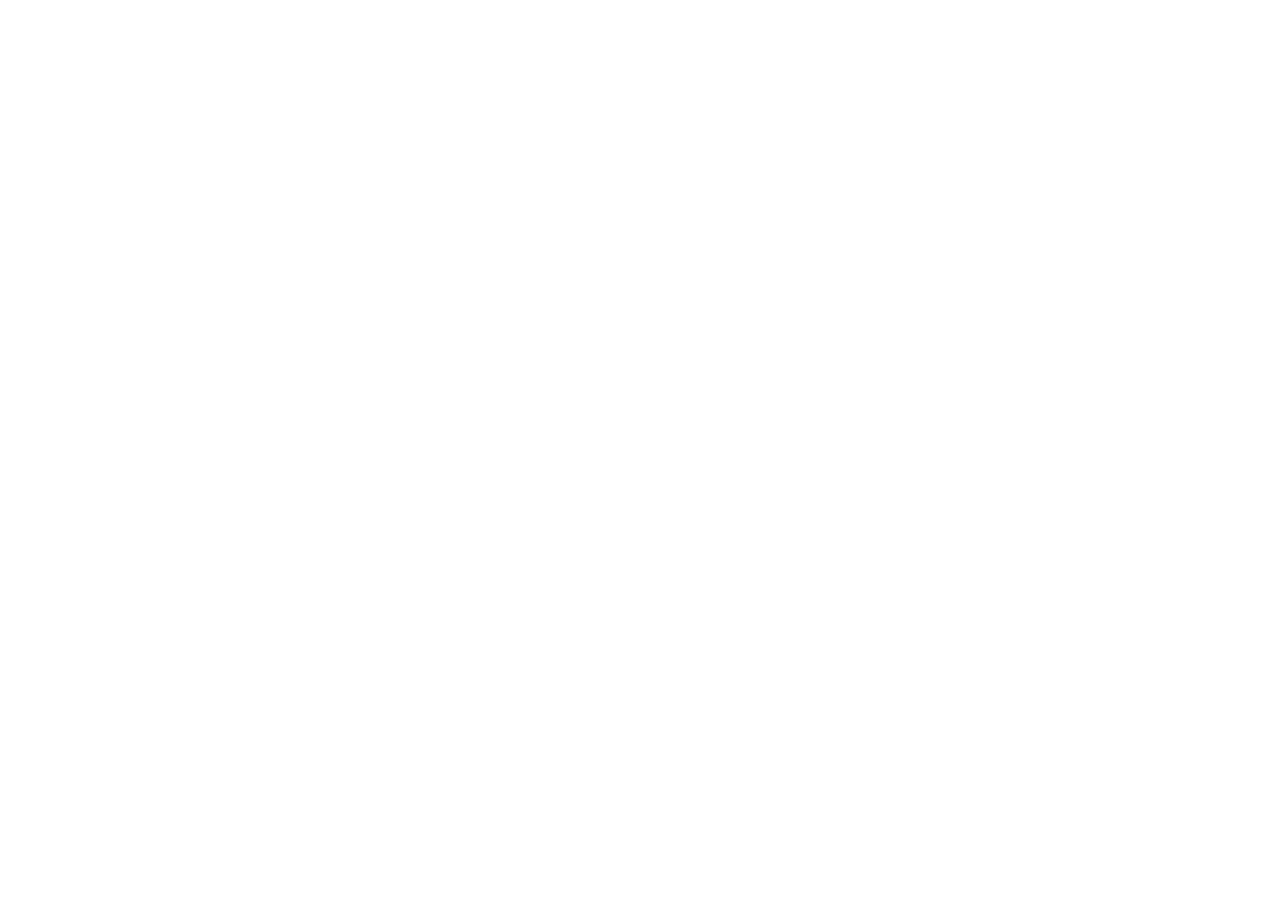
==== BORDO/process.html @ a30c8af9 "Add files via upload" ====
<!DOCTYPE html>
<html lang="ko">
<head>
    <meta charset="UTF-8">
    <meta http-equiv="X-UA-Compatible" content="IE=edge">
    <meta name="viewport" content="width=device-width, initial-scale=1.0">
    <title>러빙헛 기획서</title>
</head>
<body>
    
</body>
</html>
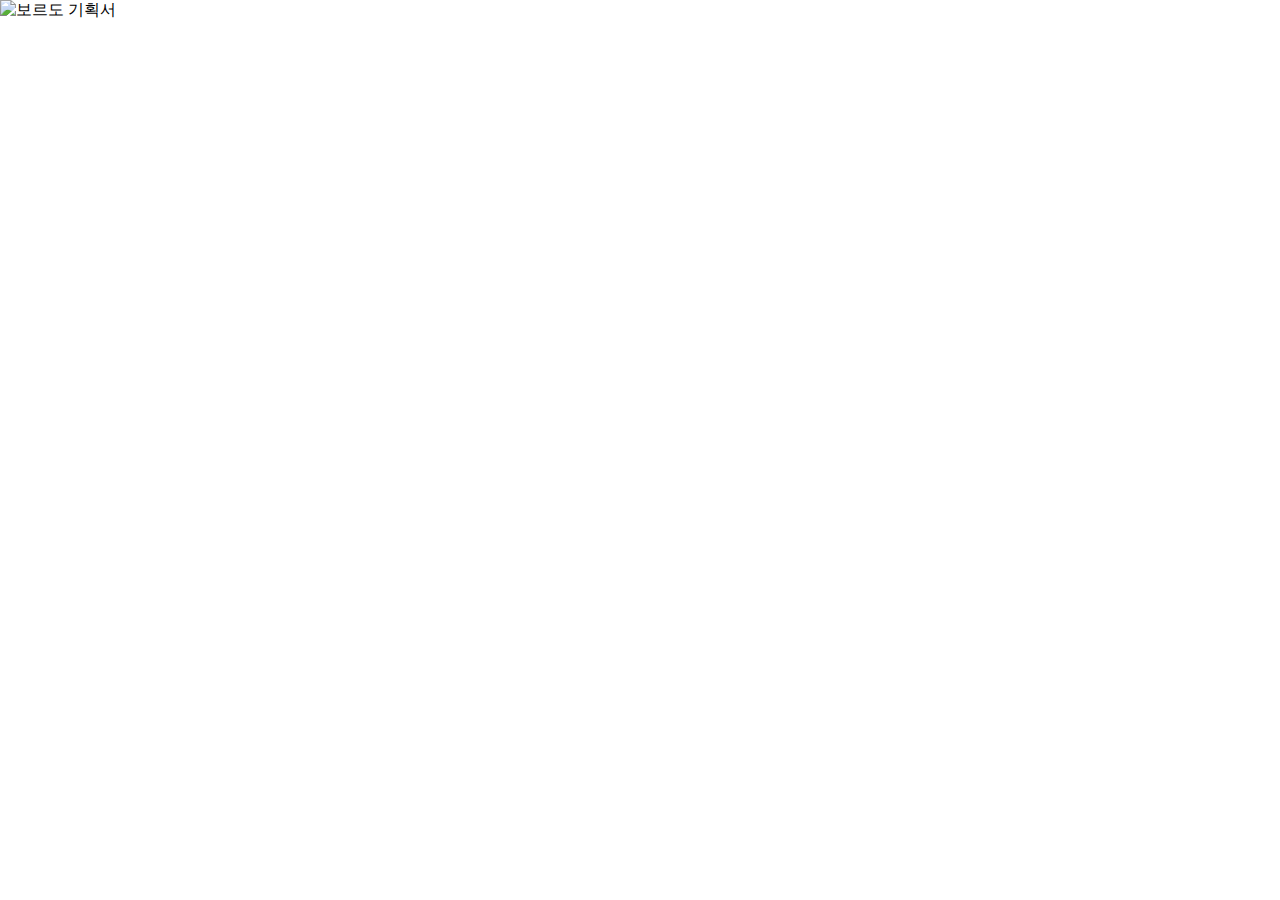
==== commit eff8206b: "Add files via upload" ====
--- a/BORDO/process.html
+++ b/BORDO/process.html
@@ -4,9 +4,19 @@
     <meta charset="UTF-8">
     <meta http-equiv="X-UA-Compatible" content="IE=edge">
     <meta name="viewport" content="width=device-width, initial-scale=1.0">
-    <title>러빙헛 기획서</title>
+    <title>보르도 기획서보기</title>
+    <style>
+        * {
+            margin: 0;
+            padding: 0;                     
+        }
+        img { 
+            width: 100%; /* 이미지가 화면에 100%보이게 하기 */            
+        }
+
+    </style>
 </head>
 <body>
-    
+    <img src="img/bordo.jpg" alt="보르도 기획서"/>
 </body>
 </html>